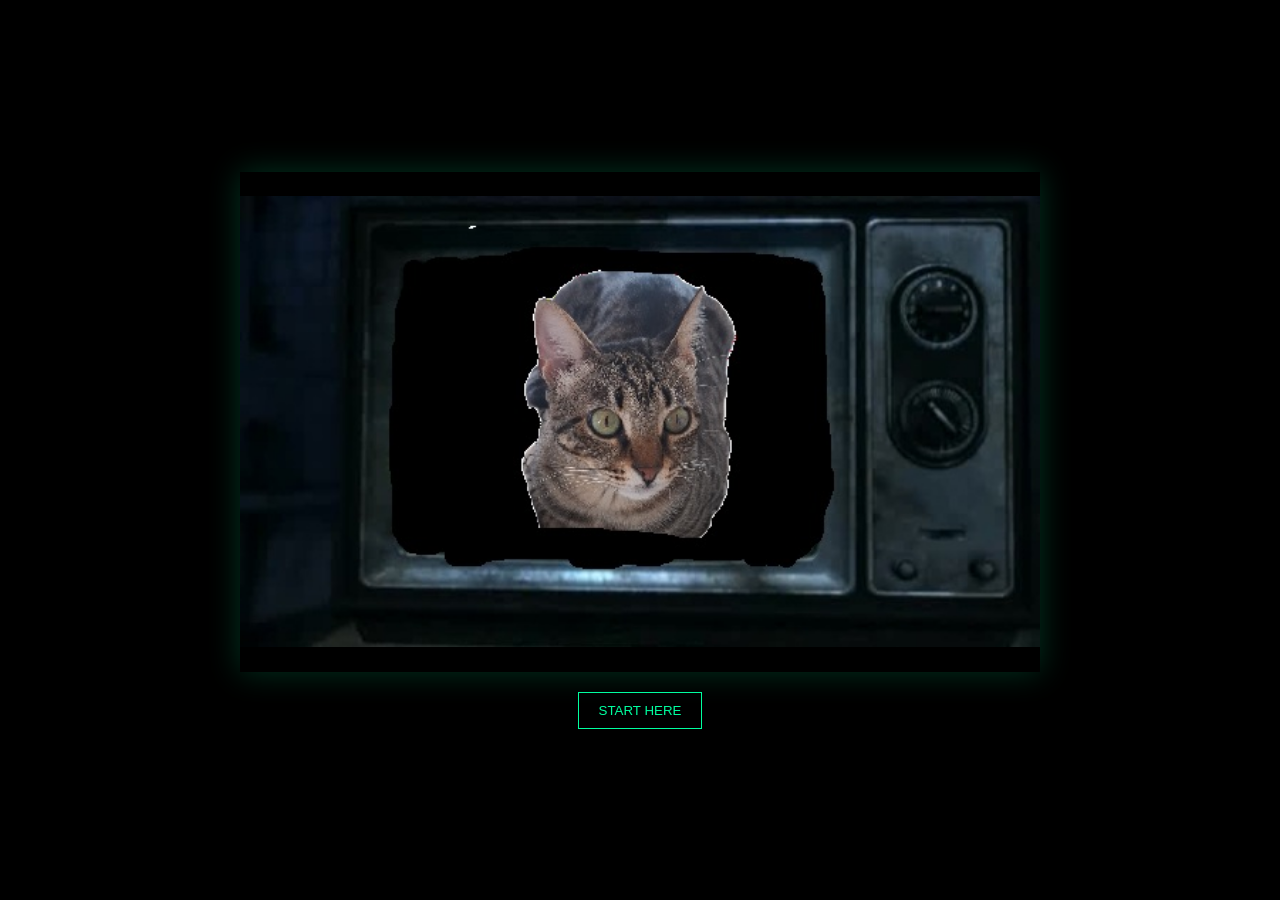
==== index.html @ f8013ac7 "First commit" ====
<!DOCTYPE html>
<html>
<head>
    <script src="index.js" defer></script>
    <link href="https://fonts.googleapis.com/css2?family=IBM+Plex+Mono&display=swap" rel="stylesheet">
    <link rel="stylesheet" href="generic.css">
    <meta charset="UTF-8">
    <title>Welcome</title>
</head>
<body>
<div class="wrapper">

  <div class="tv">
    <img src="Saw.jpg" class="screen">

    <div id="subtitles"></div>
  </div>

  <button id="startBtn">START HERE</button>

<audio id="audio">
  <source src="intro.wav" type="audio/mpeg">
</audio>
</div>
</body>
</html>
---- generic.css ----
body {
  background: black;
  font-family: 'IBM Plex Mono', monospace;
  margin: 0;
  display: flex;
  justify-content: center;
  align-items: center;
  height: 100vh;
}
.wrapper {
  height: 100vh;
  display: flex;
  flex-direction: column;
  justify-content: center;
  align-items: center;
  gap: 20px;
}

/* TV frame */
.tv {
  width: 800px;
  height: 500px;
  box-shadow: 0 0 30px #00ff9f33;
  position: relative;
  overflow: hidden;
  background: black;
}

/* image inside TV */
.screen {
  width: 100%;
  height: 100%;
  object-fit: contain; /* important: not cropped */
}

/* subtitles overlay */
#subtitles {
  position: absolute;
  bottom: 20px;
  width: 100%;
  text-align: center;
  font-size: 20px;
  letter-spacing: 2px;
  text-transform: uppercase;
  text-shadow: 0 0 10px #00ff9f;
}

/* button styling */
#startBtn {
  padding: 10px 20px;
  background: black;
  color: #00ff9f;
  border: 1px solid #00ff9f;
  cursor: pointer;
}
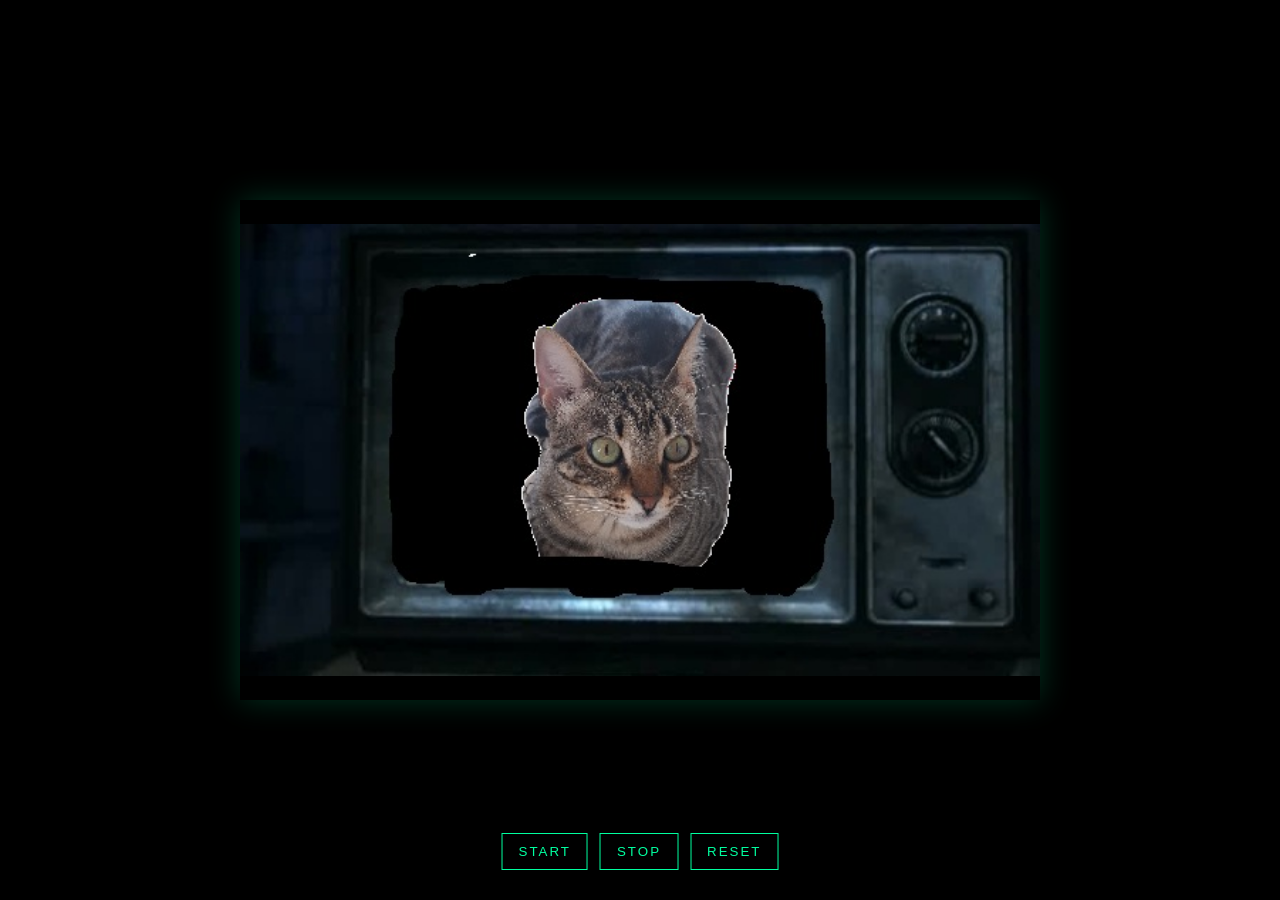
==== commit 41e01901: "Full landing page" ====
--- a/index.html
+++ b/index.html
@@ -16,8 +16,11 @@
     <div id="subtitles"></div>
   </div>
 
-  <button id="startBtn">START HERE</button>
-
+<div class="panel">
+  <button class="btn" id="startBtn">START</button>
+  <button class="btn" id="stopBtn">STOP</button>
+  <button class="btn" id="restartBtn">RESET</button>
+</div>
 <audio id="audio">
   <source src="intro.wav" type="audio/mpeg">
 </audio>
--- a/generic.css
+++ b/generic.css
@@ -33,23 +33,77 @@
   object-fit: contain; /* important: not cropped */
 }
 
-/* subtitles overlay */
 #subtitles {
   position: absolute;
   bottom: 20px;
   width: 100%;
   text-align: center;
-  font-size: 20px;
+
+  font-family: monospace;
+  color: #00ff9f;
+  font-size: 22px;
   letter-spacing: 2px;
   text-transform: uppercase;
+
   text-shadow: 0 0 10px #00ff9f;
+  pointer-events: none;
 }
 
-/* button styling */
-#startBtn {
-  padding: 10px 20px;
-  background: black;
+/* base button */
+.btn {
+  background: transparent;
+  border: 1px solid #00ff9f;
   color: #00ff9f;
-  border: 1px solid #00ff9f;
+  padding: 10px 16px;
   cursor: pointer;
+  letter-spacing: 2px;
+  text-transform: uppercase;
+  transition: 0.2s;
+  position: relative;
+  overflow: hidden;
+}
+
+/* glow effect */
+.btn:hover {
+  background: #00ff9f;
+  color: black;
+  box-shadow: 0 0 15px #00ff9f;
+  transform: scale(1.05);
+}
+
+/* glitch flicker */
+.btn::after {
+  content: "";
+  position: absolute;
+  inset: 0;
+  background: linear-gradient(
+    90deg,
+    transparent,
+    rgba(255,255,255,0.1),
+    transparent
+  );
+  transform: translateX(-100%);
+}
+
+.btn:hover::after {
+  animation: glitch 0.6s infinite;
+}
+
+@keyframes glitch {
+  0% { transform: translateX(-100%); }
+  100% { transform: translateX(100%); }
+}
+
+.panel {
+  position: absolute;
+  bottom: 30px;
+  left: 50%;
+  transform: translateX(-50%);
+
+  display: flex;
+  flex-direction: row;  /* ensures horizontal */
+  align-items: center;
+  justify-content: center;
+
+  gap: 12px;
 }
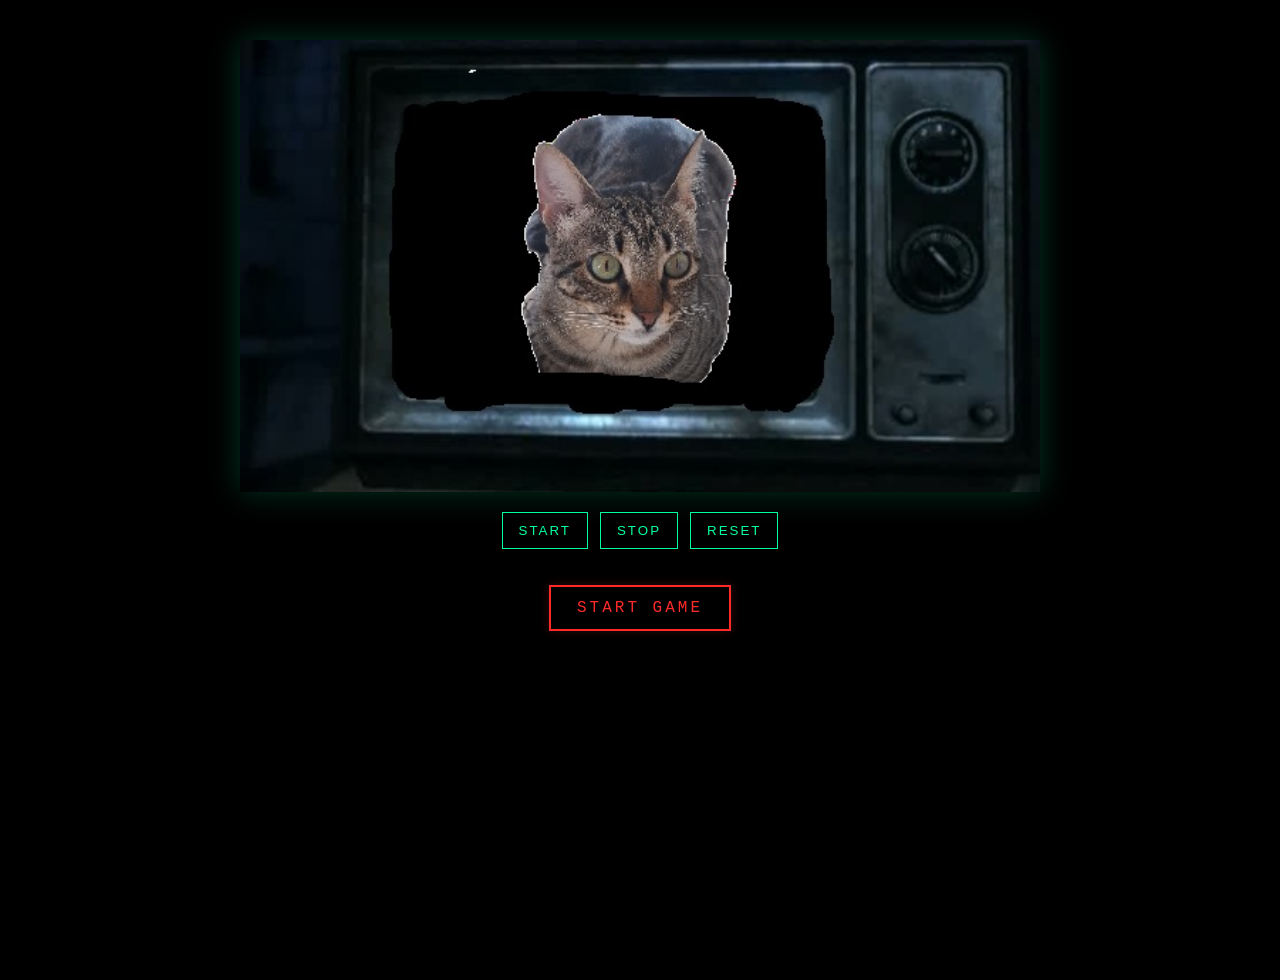
==== commit e00f539f: "Sudoku almost done" ====
--- a/index.html
+++ b/index.html
@@ -1,29 +1,41 @@
 <!DOCTYPE html>
 <html>
 <head>
+    <script src="generic.js" defer></script>
     <script src="index.js" defer></script>
     <link href="https://fonts.googleapis.com/css2?family=IBM+Plex+Mono&display=swap" rel="stylesheet">
     <link rel="stylesheet" href="generic.css">
+    <link rel="stylesheet" href="index.css">
     <meta charset="UTF-8">
     <title>Welcome</title>
 </head>
 <body>
-<div class="wrapper">
+    <div class="page">
 
-  <div class="tv">
-    <img src="Saw.jpg" class="screen">
+  <section class="audio-section">
+    <div class="tv">
+      <img src="Saw.jpg" class="screen">
+      <div id="subtitles"></div>
+    </div>
 
-    <div id="subtitles"></div>
-  </div>
+    <div class="controls">
+      <div class="panel">
+        <button class="btn" id="startBtn">START</button>
+        <button class="btn" id="stopBtn">STOP</button>
+        <button class="btn" id="restartBtn">RESET</button>
+      </div>
+    </div>
 
-<div class="panel">
-  <button class="btn" id="startBtn">START</button>
-  <button class="btn" id="stopBtn">STOP</button>
-  <button class="btn" id="restartBtn">RESET</button>
-</div>
+    <audio id="audio" src="sudoku.wav"></audio>
+  </section>
+
+  <section id="sudokuBtnSection">  
+  <button id="sudokuBtn" class="danger-btn">START GAME</button>
+   </div>
 <audio id="audio">
   <source src="intro.wav" type="audio/mpeg">
 </audio>
 </div>
+
 </body>
 </html>
--- a/generic.css
+++ b/generic.css
@@ -1,36 +1,20 @@
+
+
+/* image inside TV */
+.screen {
+  display: block;
+  width: 100%;
+  height: auto;
+  object-fit: contain;
+}
+
+
 body {
   background: black;
   font-family: 'IBM Plex Mono', monospace;
   margin: 0;
-  display: flex;
-  justify-content: center;
-  align-items: center;
-  height: 100vh;
-}
-.wrapper {
-  height: 100vh;
-  display: flex;
-  flex-direction: column;
-  justify-content: center;
-  align-items: center;
-  gap: 20px;
-}
-
-/* TV frame */
-.tv {
-  width: 800px;
-  height: 500px;
-  box-shadow: 0 0 30px #00ff9f33;
-  position: relative;
-  overflow: hidden;
-  background: black;
-}
-
-/* image inside TV */
-.screen {
-  width: 100%;
-  height: 100%;
-  object-fit: contain; /* important: not cropped */
+  min-height: 100vh;
+  overflow-y: auto;
 }
 
 #subtitles {
@@ -95,15 +79,50 @@
 }
 
 .panel {
-  position: absolute;
-  bottom: 30px;
-  left: 50%;
-  transform: translateX(-50%);
+  display: flex;
+  gap: 12px;
+  
+}
 
+.page {
+  min-height: 100vh;
   display: flex;
-  flex-direction: row;  /* ensures horizontal */
+  flex-direction: column;
   align-items: center;
-  justify-content: center;
+  gap: 36px;
+  padding: 40px 0;
+}
 
-  gap: 12px;
+.controls {
+  display: flex;
+  flex-direction: column;
+  align-items: center;
+  gap: 16px;
+  margin-top: 20px;
+}
+
+.danger-btn {
+  background: transparent;
+  border: 2px solid #ff2a2a;
+  color: #ff2a2a;
+
+  padding: 12px 26px;
+  font-family: monospace;
+  font-size: 16px;
+  letter-spacing: 3px;
+  text-transform: uppercase;
+  cursor: pointer;
+
+  transition: all 0.2s ease;
+  box-shadow: 0 0 10px rgba(255, 42, 42, 0.2);
+}
+
+.danger-btn:hover {
+  background: #ff2a2a;
+  color: black;
+  box-shadow:
+    0 0 12px #ff2a2a,
+    0 0 28px rgba(255, 42, 42, 0.5);
+
+  transform: scale(1.03);
 }
--- a/index.css
+++ b/index.css
@@ -0,0 +1,26 @@
+
+.wrapper {
+  height: 100vh;
+  display: flex;
+  flex-direction: column;
+  justify-content: center;
+  align-items: center;
+  gap: 20px;
+}
+
+#sudokuBtnSection {
+    width: 100%;
+  display: flex;
+  flex-direction: column;
+  align-items: center;
+  gap: 30px;
+}
+
+.tv {
+  position: relative;
+  width: min(90vw, 800px);
+  box-shadow: 0 0 30px #00ff9f33;
+  background: black;
+  overflow: visible;
+}
+
